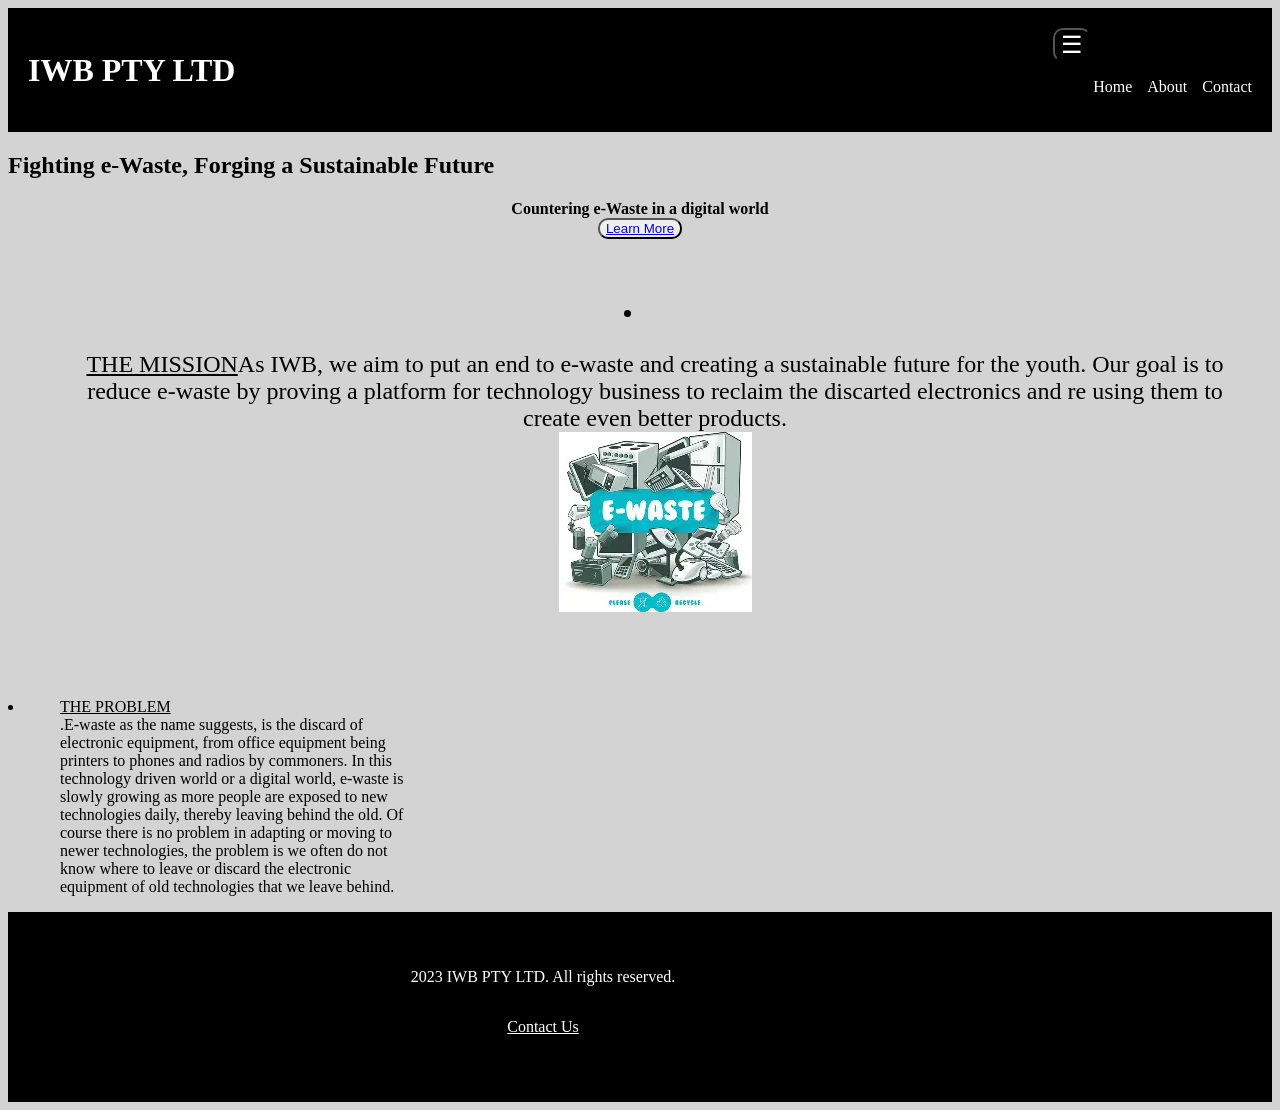
==== index.html @ 94df1d28 "Add files via upload" ====
<!DOCTYPE html>
<html>
<head>
	<meta charset="utf-8">
	<meta name="viewport" content="width=device-width, initial-scale=1">
	<title>IWB PTY LTD</title>
</head>
<link rel="stylesheet" type="text/css" href="style.css">
<body>
<header>
  <h1>IWB PTY LTD</h1>
  <nav>
  	  <button class="menu-toggle">☰</button>
    <ul class="nav-links">
      <li><a href="index.html">Home</a></li>
      <li><a href="about.html">About</a></li>
      <li><a href="contact.html">Contact</a></li>
    </ul>
  </nav>
</header>
<h2>Fighting e-Waste, Forging a Sustainable Future</h2>
<h4>Countering e-Waste in a digital world<br> <button><a href="about.html">Learn More</a></button></h4>
<div class="grid">
<li class="right-side">
	<p><u>THE MISSION</u>As IWB, we aim to put an end to e-waste and creating a sustainable future for the youth. Our goal is to reduce e-waste by proving a platform for technology business to reclaim the discarted electronics and re using them to create even better products.<br><img src="ewaste.webp"></p> 
</li>
<li><p class="left-side">
<u>THE PROBLEM</u>.E-waste as the name suggests, is the discard of electronic equipment, from office equipment being printers to phones and radios by commoners. In this technology driven world or a digital world, e-waste is slowly growing as more people are exposed to new technologies daily, thereby leaving behind the old. Of course there is no problem in adapting or moving to newer technologies, the problem is we often do not know where to leave or discard the electronic equipment of old technologies that we leave behind. </p></li>
</div>






<footer>
  <div class="content">
    <p> 2023 IWB PTY LTD. All rights reserved.</p>
    <div class="myfooter">
      <p><a href="contact.html">Contact Us</a></p>
    </div>
  </div>
</footer>

<script>
  document.addEventListener("DOMContentLoaded", () => {
    const toggle = document.querySelector('.menu-toggle');
    const navLinks = document.querySelector('.nav-links');

    toggle.addEventListener('click', () => {
      navLinks.classList.toggle('show');
    });
  });
</script>

</body>
</html>
---- style.css ----
body{
  background-color: lightgray;
}
header {
  background-color: black;
  color: white;
  padding: 20px;
  display: flex;
  justify-content: space-between;
  align-items: center;
  flex-wrap: wrap;
}
nav {
position: relative;
}
.nav-links {
list-style: none;
display: flex;
gap: 15px;
}

nav a {
color: white;
text-decoration: none;
}
.menu-toggle {
display: none;
background: none;
font-size: 24px;
color: white;
}
@media (max-width: 768px){
.nav-links {
 display: none;
 flex-direction: column;
 background-color: lightgray;
 position: absolute;
 top: 60px;
 right: 0;
 width: 150px;
 padding: 10px;}
.grid {
 grid-template-columns: 2fr;
}
}

.nav-links.show {
    display: flex;
}
.menu-toggle {
  display: block;
}
}
h2{
  text-align: center;
  font-family: serif;
}
h4{
  text-align: center;
  font-style: display;
}
button{
  border-radius: 10px;
}
.left-side{
display: inline-grid;
margin-right: 430px;
max-width: 350px;
}
p{
  margin-left: 30px;
  font-family: cursive;
}
footer {
background-color: black;
color: white;
padding: 20px 0;
text-align: center;
}
.content {
  max-width: 1000px;
  padding: 20px;
}
.myfooter {
 margin: 10px;
 display: flex;
 justify-content: center;
 gap: 20px;
}
.myfooter a {
color: white;
}
.separate{
  display: grid;
  initial-letter-align: 500px;
}
.grid-container {
  display: grid;
  grid-template-columns: 1fr 1fr; /* Two equal columns */
  gap: 20px;
  padding: 20px;
}

.right-side {
  padding: 40px;
  text-align: center;
  font-size: 24px;
  border-radius: 8px;
}
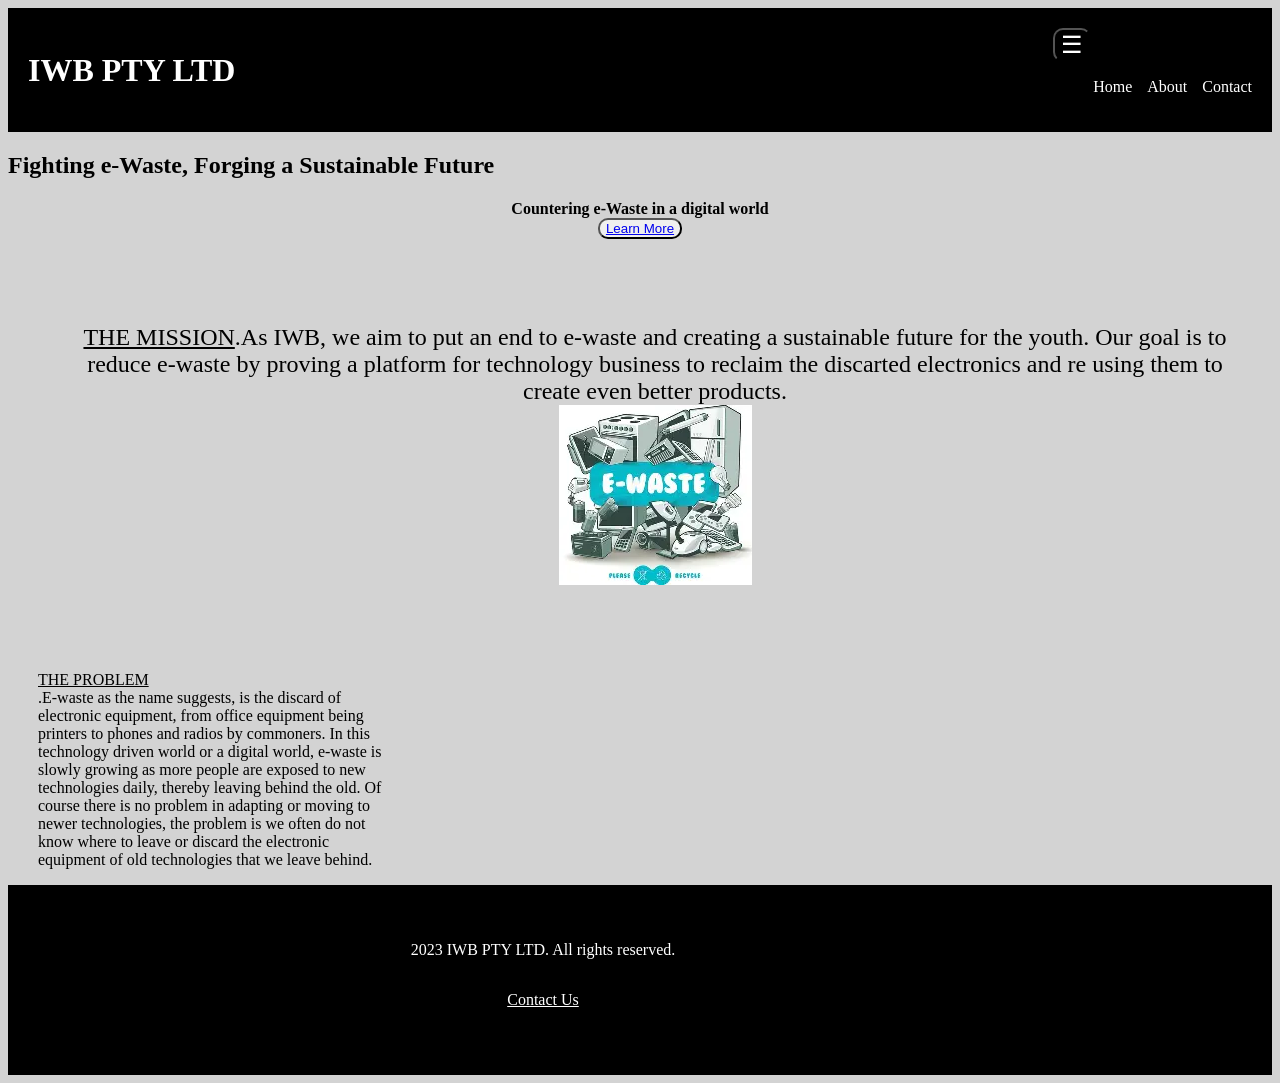
==== commit aa57f7e6: "Update index.html" ====
--- a/index.html
+++ b/index.html
@@ -21,18 +21,12 @@
 <h2>Fighting e-Waste, Forging a Sustainable Future</h2>
 <h4>Countering e-Waste in a digital world<br> <button><a href="about.html">Learn More</a></button></h4>
 <div class="grid">
-<li class="right-side">
-	<p><u>THE MISSION</u>As IWB, we aim to put an end to e-waste and creating a sustainable future for the youth. Our goal is to reduce e-waste by proving a platform for technology business to reclaim the discarted electronics and re using them to create even better products.<br><img src="ewaste.webp"></p> 
-</li>
-<li><p class="left-side">
-<u>THE PROBLEM</u>.E-waste as the name suggests, is the discard of electronic equipment, from office equipment being printers to phones and radios by commoners. In this technology driven world or a digital world, e-waste is slowly growing as more people are exposed to new technologies daily, thereby leaving behind the old. Of course there is no problem in adapting or moving to newer technologies, the problem is we often do not know where to leave or discard the electronic equipment of old technologies that we leave behind. </p></li>
+<div class="right-side">
+	<p><u>THE MISSION</u>.As IWB, we aim to put an end to e-waste and creating a sustainable future for the youth. Our goal is to reduce e-waste by proving a platform for technology business to reclaim the discarted electronics and re using them to create even better products.<br><img src="ewaste.webp"></p> 
 </div>
-
-
-
-
-
-
+<div><p class="left-side">
+<u>THE PROBLEM</u>.E-waste as the name suggests, is the discard of electronic equipment, from office equipment being printers to phones and radios by commoners. In this technology driven world or a digital world, e-waste is slowly growing as more people are exposed to new technologies daily, thereby leaving behind the old. Of course there is no problem in adapting or moving to newer technologies, the problem is we often do not know where to leave or discard the electronic equipment of old technologies that we leave behind. </p></div>
+</div>
 <footer>
   <div class="content">
     <p> 2023 IWB PTY LTD. All rights reserved.</p>
@@ -54,4 +48,5 @@
 </script>
 
 </body>
-</html>+
+</html>
--- a/style.css
+++ b/style.css
@@ -96,11 +96,17 @@
 }
 .grid-container {
   display: grid;
-  grid-template-columns: 1fr 1fr; /* Two equal columns */
+  grid-template-columns: 1fr 1fr;
   gap: 20px;
   padding: 20px;
 }
-
+.container2 {
+align-items: center;
+ content-align:center;
+ margin-left: 480px;
+ margin-top: 40px;
+  gap: 10px;
+}
 .right-side {
   padding: 40px;
   text-align: center;
@@ -109,3 +115,6 @@
 }
 
 
+
+
+
